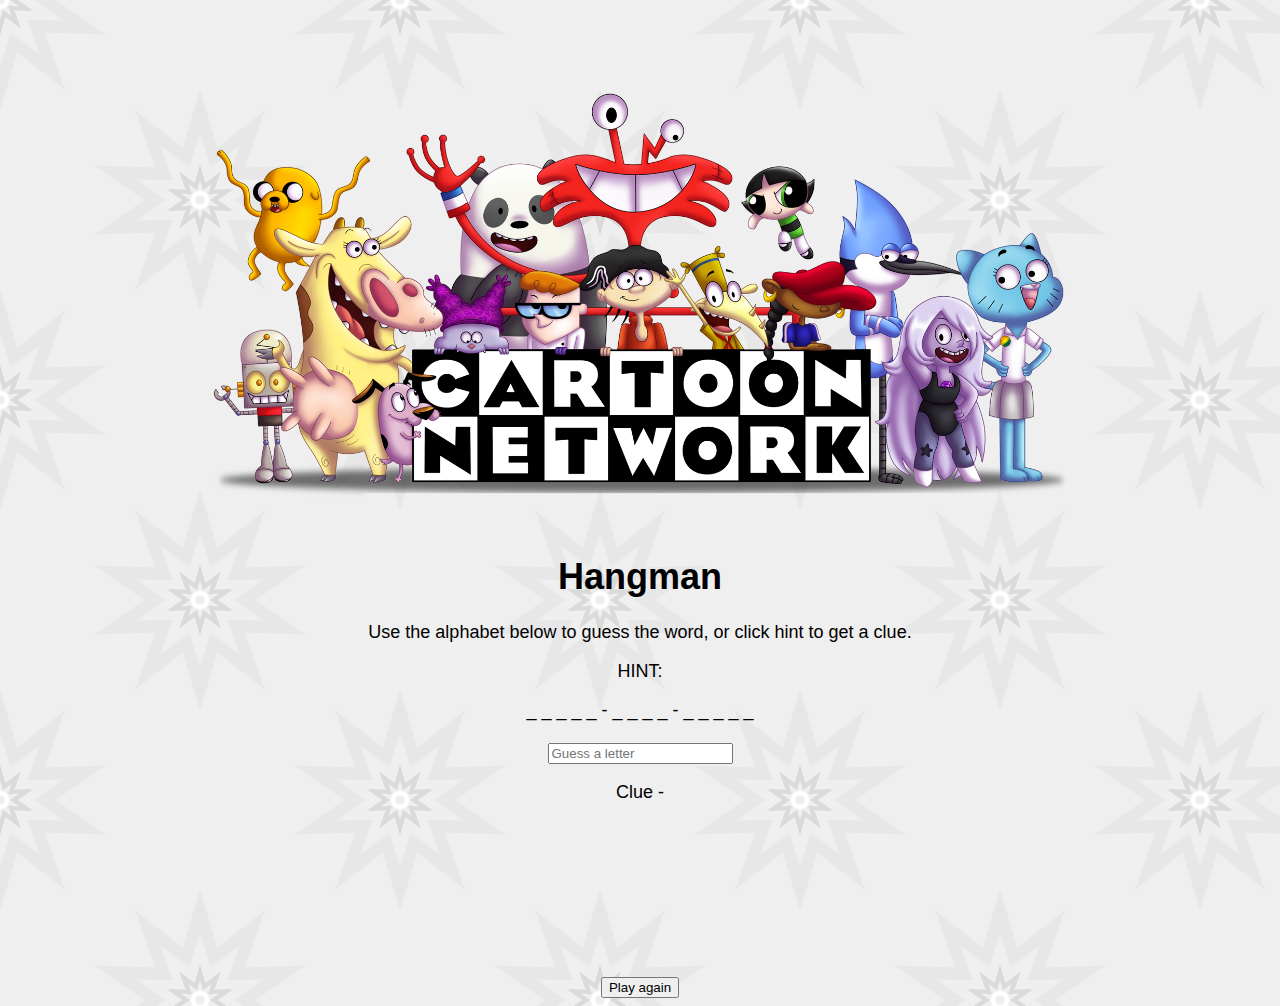
==== hangman/index.html @ c17fa2a3 "Advance of hangman no.1" ====
<!DOCTYPE html>
<html lang="en" >

<head>
  <meta charset="UTF-8">
  <title>Hangman game</title>
  
  <link rel="stylesheet" href="https://stackpath.bootstrapcdn.com/bootstrap/4.1.1/css/bootstrap.min.css" integrity="sha384-WskhaSGFgHYWDcbwN70/dfYBj47jz9qbsMId/iRN3ewGhXQFZCSftd1LZCfmhktB" crossorigin="anonymous">
  <link rel="stylesheet" href="css/style.css">

  
</head>

<body>

  <div class="wrapper">
    <img src="img/cartoon.png" class="img-fluid" alt="Responsive image">
   <h1>Hangman</h1>
    <p>Use the alphabet below to guess the word, or click hint to get a clue. </p>
    <p>HINT: </p>
</div>
<div class="wrapper">
    <div id="word"></div> 
    <br>
    <input type="text" placeholder="Guess a letter" id="letterToGuess" onkeyup="checkLetters(this.value)">
     
    <p id="catagoryName"></p>
    <div id="hold">
    </div>
    <p id="mylives"></p>
    <p id="clue">Clue -</p>  
     <canvas id="stickman">This Text will show if the Browser does NOT support HTML5 Canvas tag</canvas>
    <div class="container">
      <button id="reset">Play again</button>
    </div>
</div>
  
  

    <script  src="js/game.js"></script>




</body>

</html>
---- hangman/css/style.css ----
body {
  background-image: url(../img/pow-star.png)!important;  
  font-family: "HelveticaNeue-Light", "Helvetica Neue Light", "Helvetica Neue", Helvetica, Arial, "Lucida Grande", sans-serif;
  color: #000;
  height: 100%;
  text-align: center;
  font-size: 18px;
}

.wrapper img{
  width: 70%;
  margin-top: 70px;
}
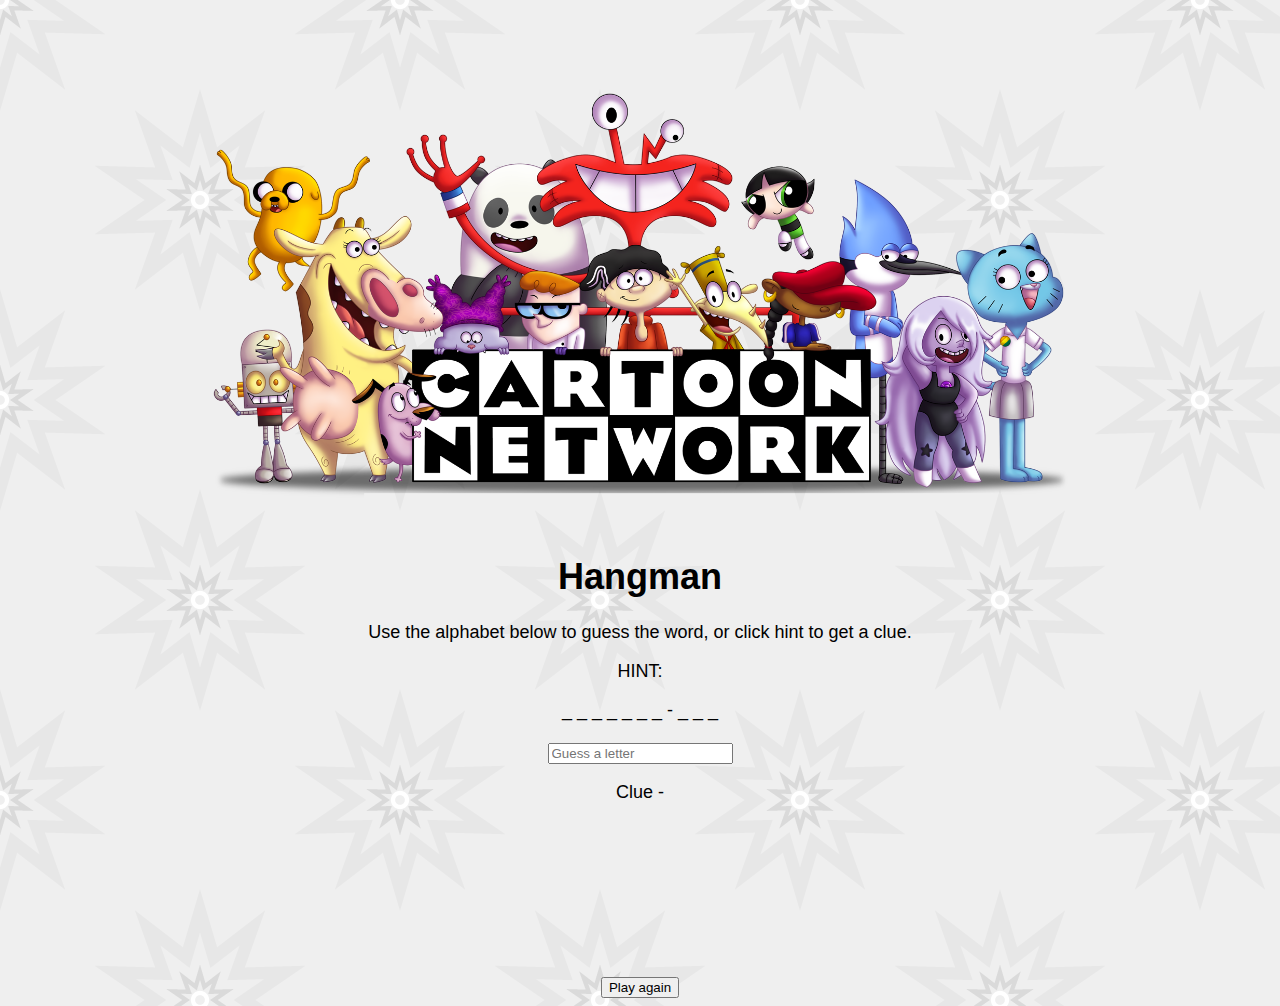
==== commit 689156ae: "hw" ====
--- a/hangman/index.html
+++ b/hangman/index.html
@@ -37,7 +37,7 @@
   
   
 
-    <script  src="js/game.js"></script>
+    <script  src="js/code.js"></script>
 
 
 
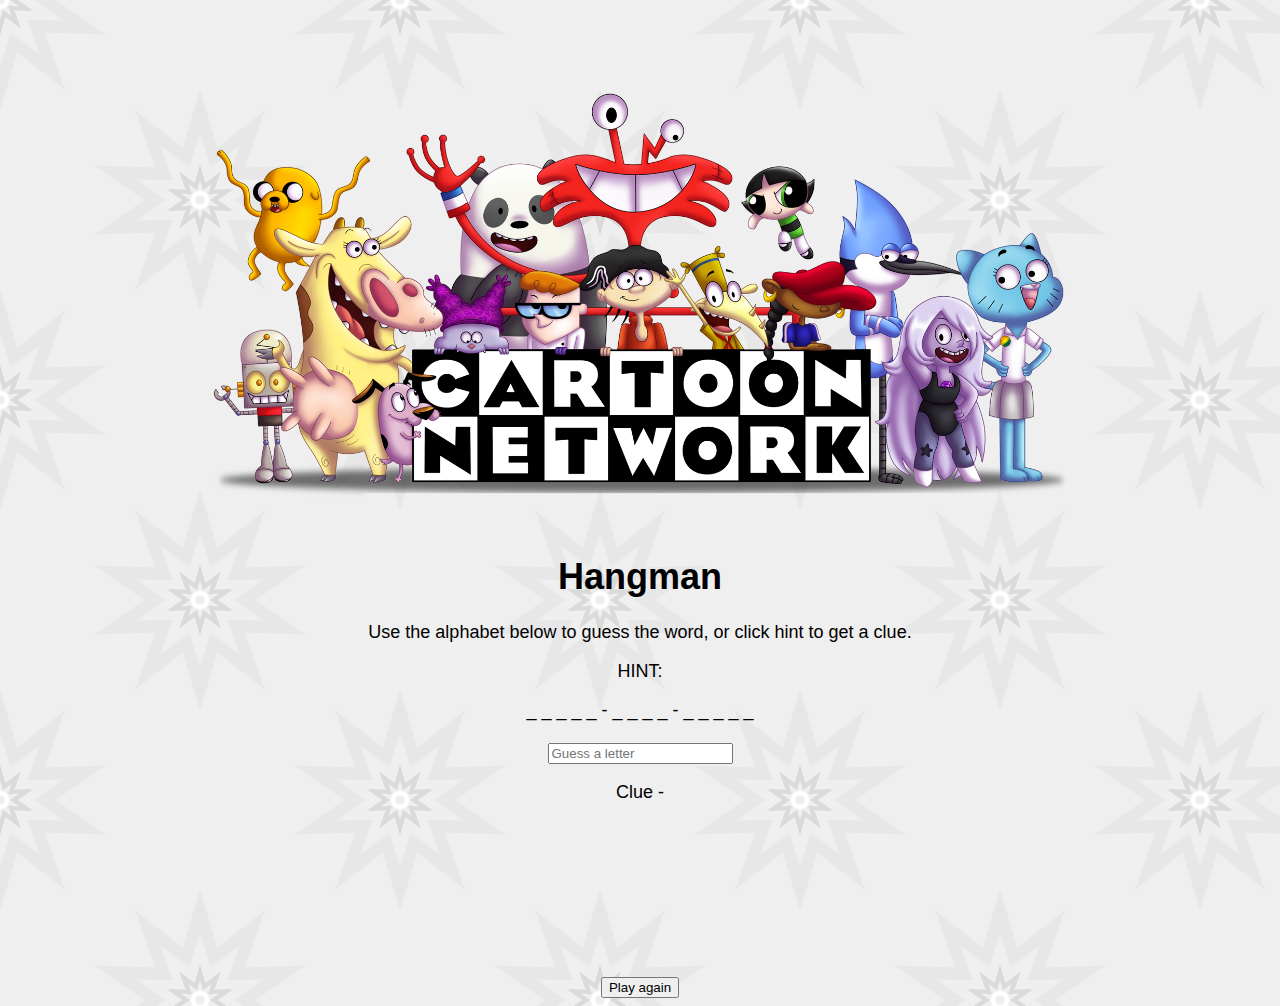
==== commit ec331fb7: "weird" ====
--- a/hangman/index.html
+++ b/hangman/index.html
@@ -37,7 +37,7 @@
   
   
 
-    <script  src="js/code.js"></script>
+    <script  src="js/game.js"></script>
 
 
 
